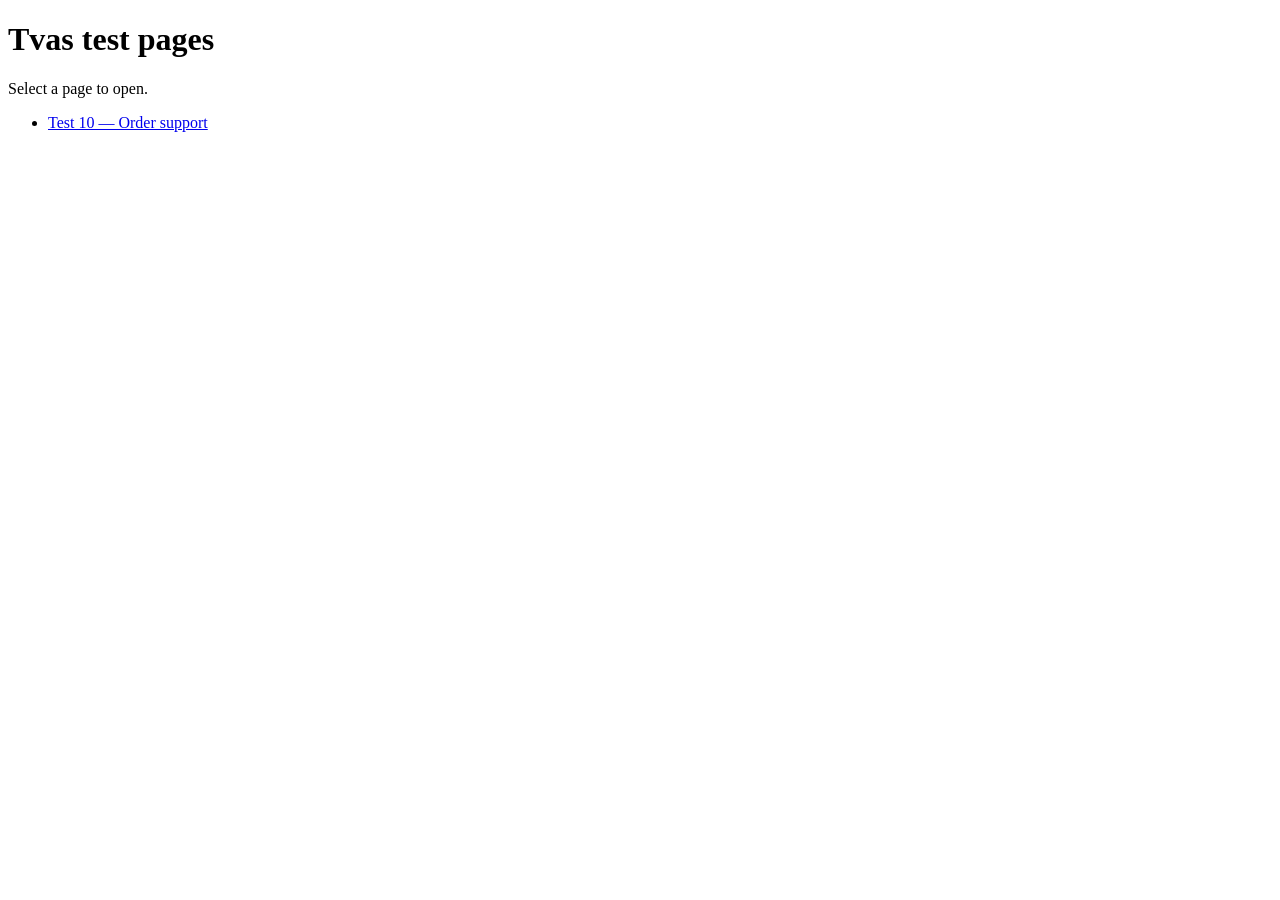
==== index.html @ 015b9561 "Organize Test 10 under its own page path" ====
<!doctype html>
<html lang="en">
  <head>
    <meta charset="utf-8">
    <meta name="viewport" content="width=device-width, initial-scale=1">
    <title>Tvas test pages</title>
  </head>
  <body>
    <main>
      <h1>Tvas test pages</h1>
      <p>Select a page to open.</p>
      <ul>
        <li><a href="./test10/">Test 10 — Order support</a></li>
      </ul>
    </main>
  </body>
</html>
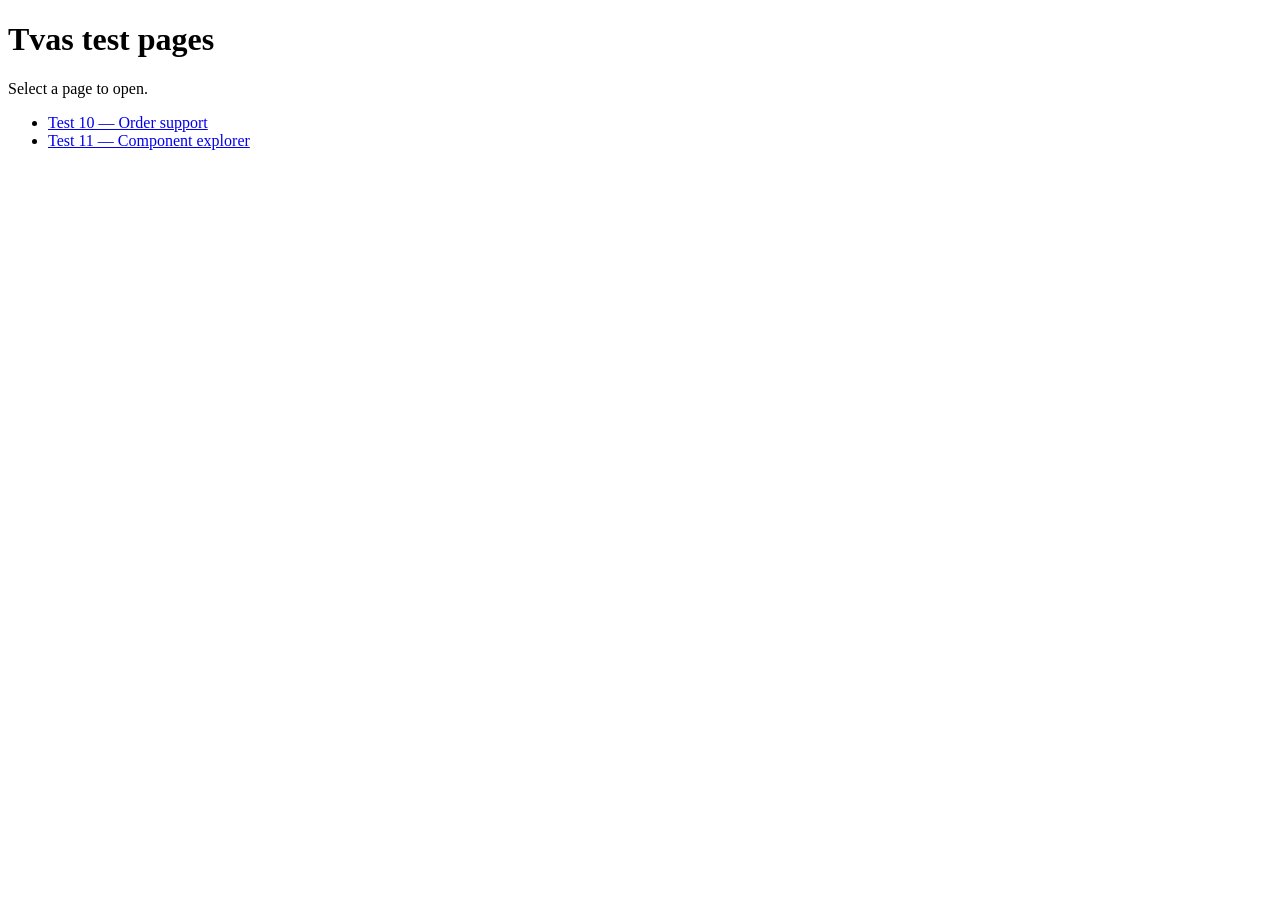
==== commit 469efb13: "Add Test 11 component explorer" ====
--- a/index.html
+++ b/index.html
@@ -11,6 +11,7 @@
       <p>Select a page to open.</p>
       <ul>
         <li><a href="./test10/">Test 10 — Order support</a></li>
+        <li><a href="./test11/">Test 11 — Component explorer</a></li>
       </ul>
     </main>
   </body>
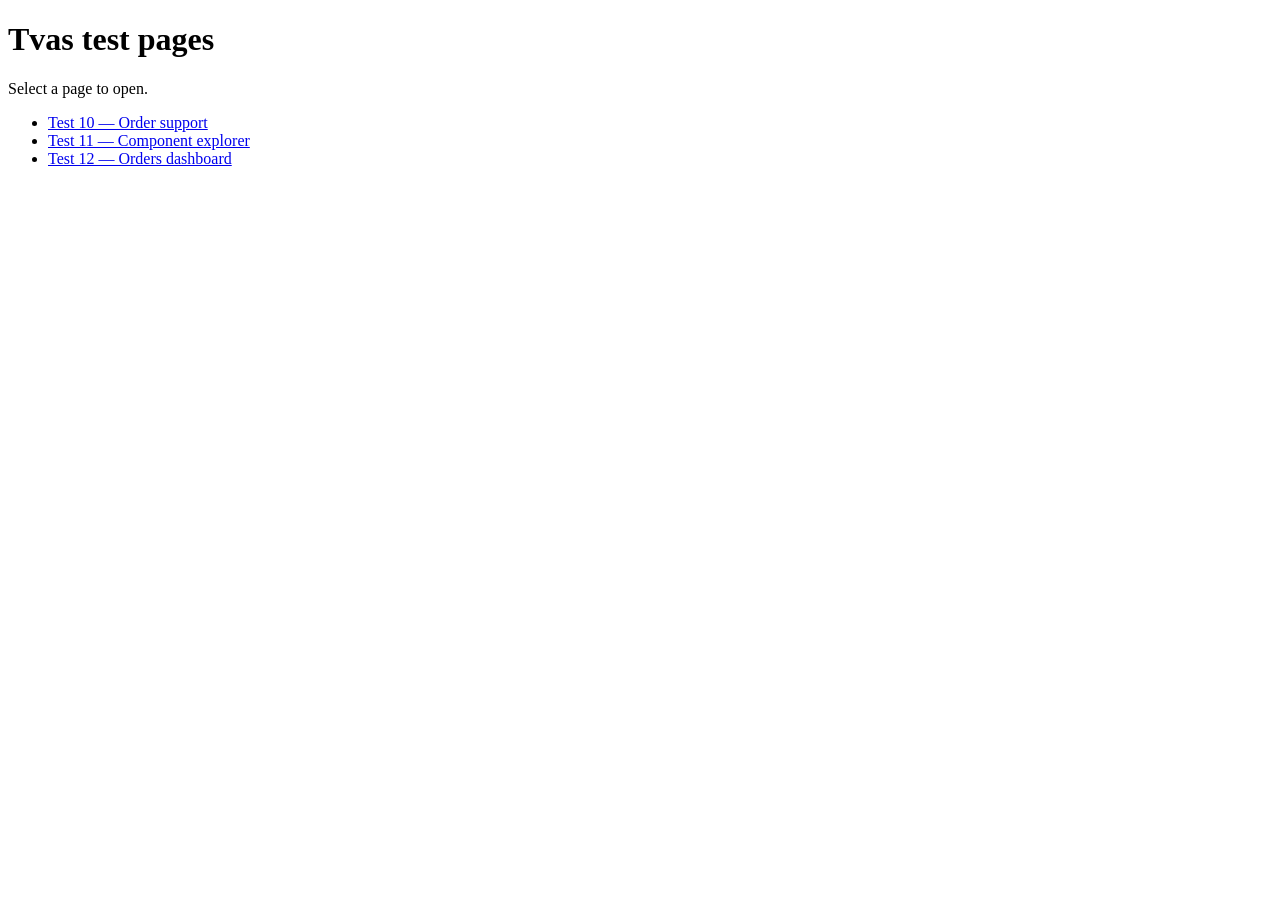
==== commit 44524da7: "Add Test 12 orders dashboard" ====
--- a/index.html
+++ b/index.html
@@ -12,6 +12,7 @@
       <ul>
         <li><a href="./test10/">Test 10 — Order support</a></li>
         <li><a href="./test11/">Test 11 — Component explorer</a></li>
+        <li><a href="./test12/">Test 12 — Orders dashboard</a></li>
       </ul>
     </main>
   </body>
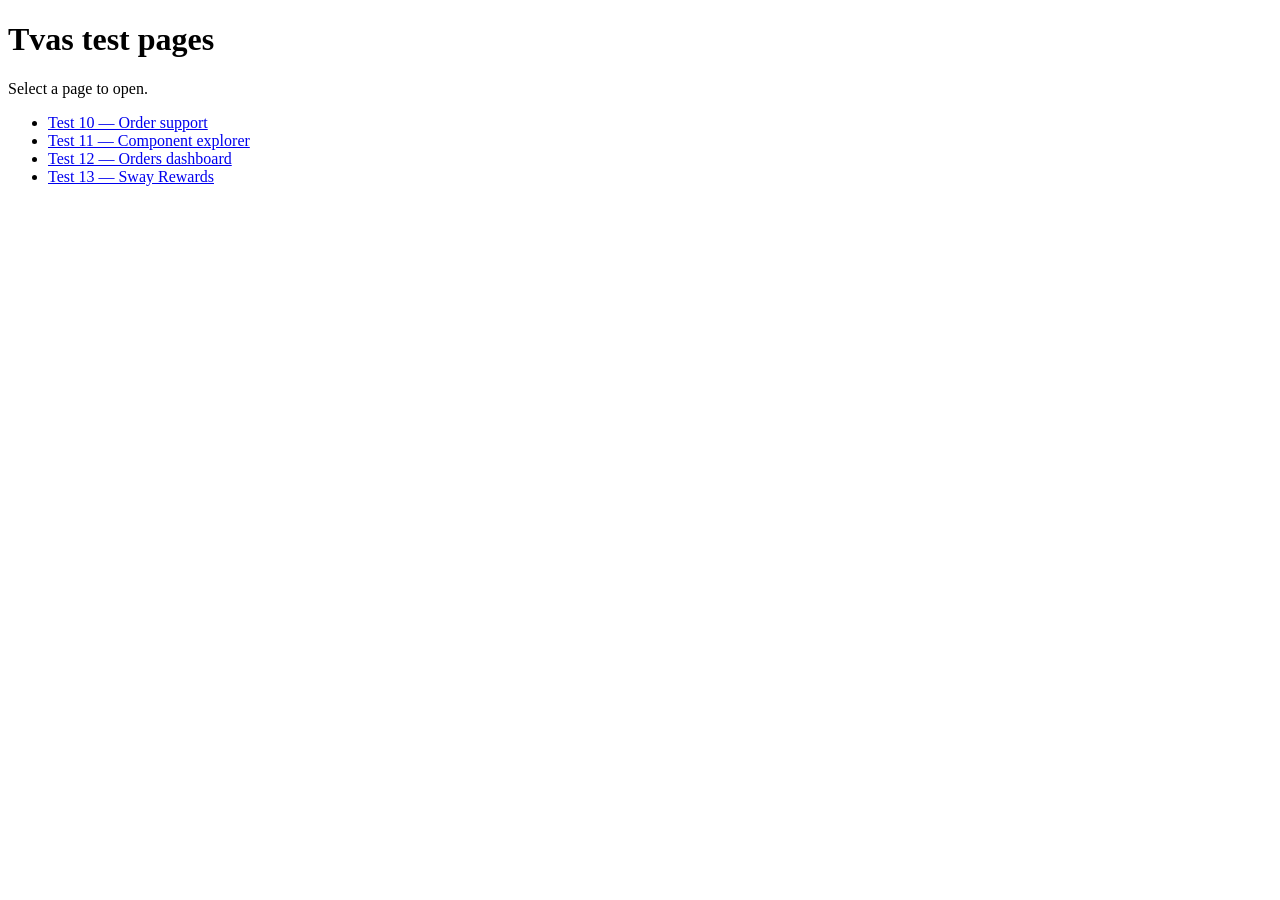
==== commit a217f080: "Add Test 13 Sway Rewards dashboard" ====
--- a/index.html
+++ b/index.html
@@ -13,6 +13,7 @@
         <li><a href="./test10/">Test 10 — Order support</a></li>
         <li><a href="./test11/">Test 11 — Component explorer</a></li>
         <li><a href="./test12/">Test 12 — Orders dashboard</a></li>
+        <li><a href="./test13/">Test 13 — Sway Rewards</a></li>
       </ul>
     </main>
   </body>
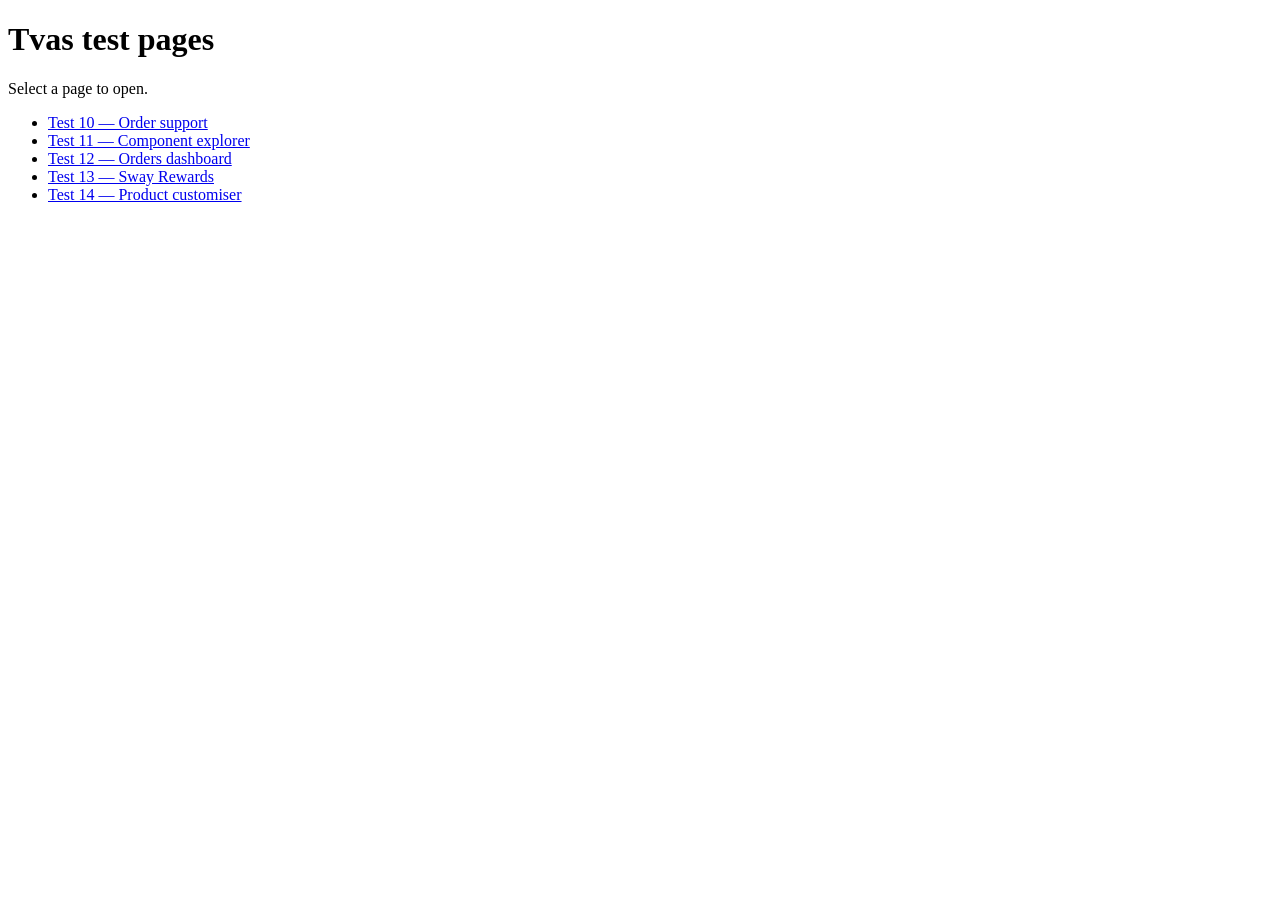
==== commit 40f53070: "Add Test 14 product customiser" ====
--- a/index.html
+++ b/index.html
@@ -14,6 +14,7 @@
         <li><a href="./test11/">Test 11 — Component explorer</a></li>
         <li><a href="./test12/">Test 12 — Orders dashboard</a></li>
         <li><a href="./test13/">Test 13 — Sway Rewards</a></li>
+        <li><a href="./test14/">Test 14 — Product customiser</a></li>
       </ul>
     </main>
   </body>
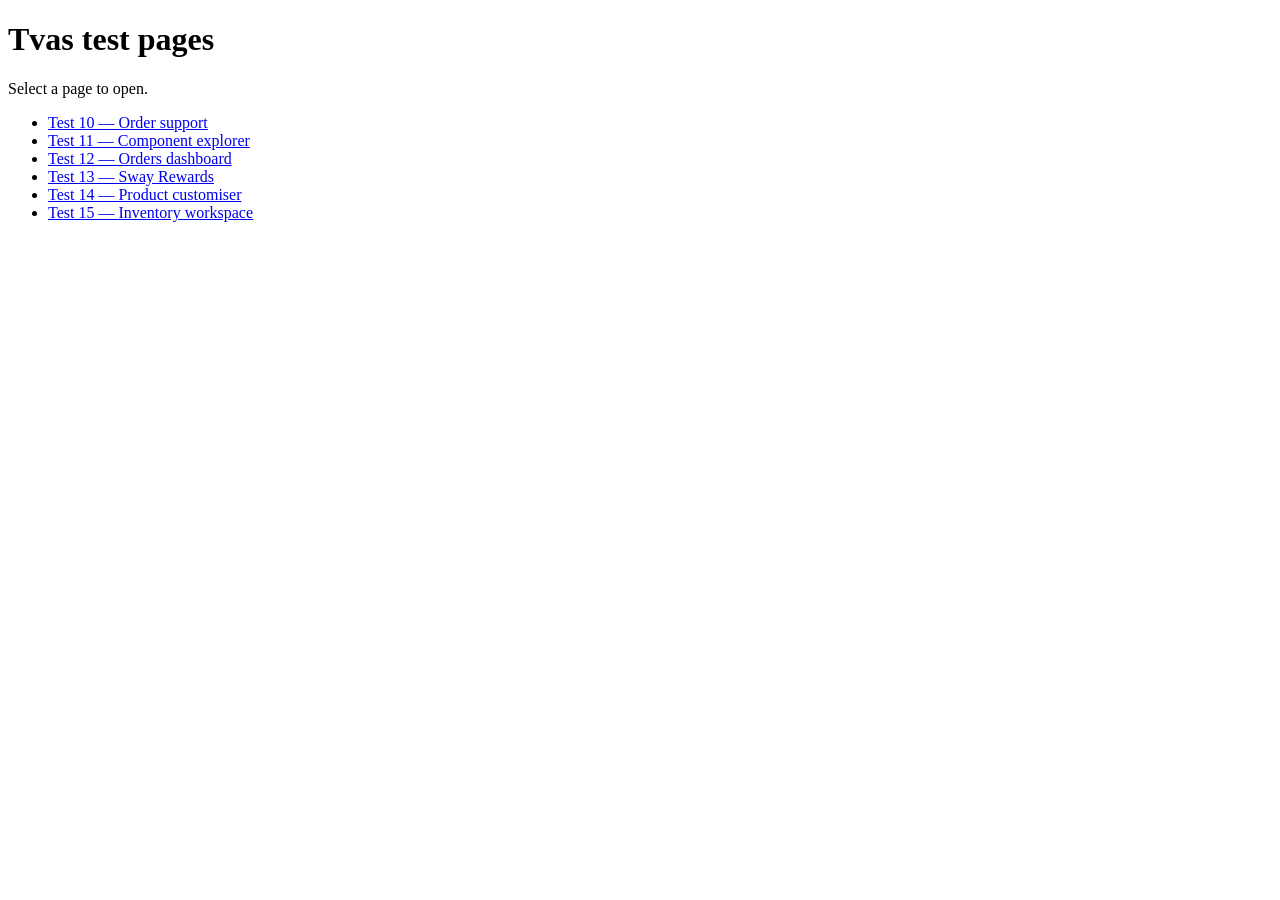
==== commit 5e52dab7: "Add Test 15 inventory workspace" ====
--- a/index.html
+++ b/index.html
@@ -15,6 +15,7 @@
         <li><a href="./test12/">Test 12 — Orders dashboard</a></li>
         <li><a href="./test13/">Test 13 — Sway Rewards</a></li>
         <li><a href="./test14/">Test 14 — Product customiser</a></li>
+        <li><a href="./test15/">Test 15 — Inventory workspace</a></li>
       </ul>
     </main>
   </body>
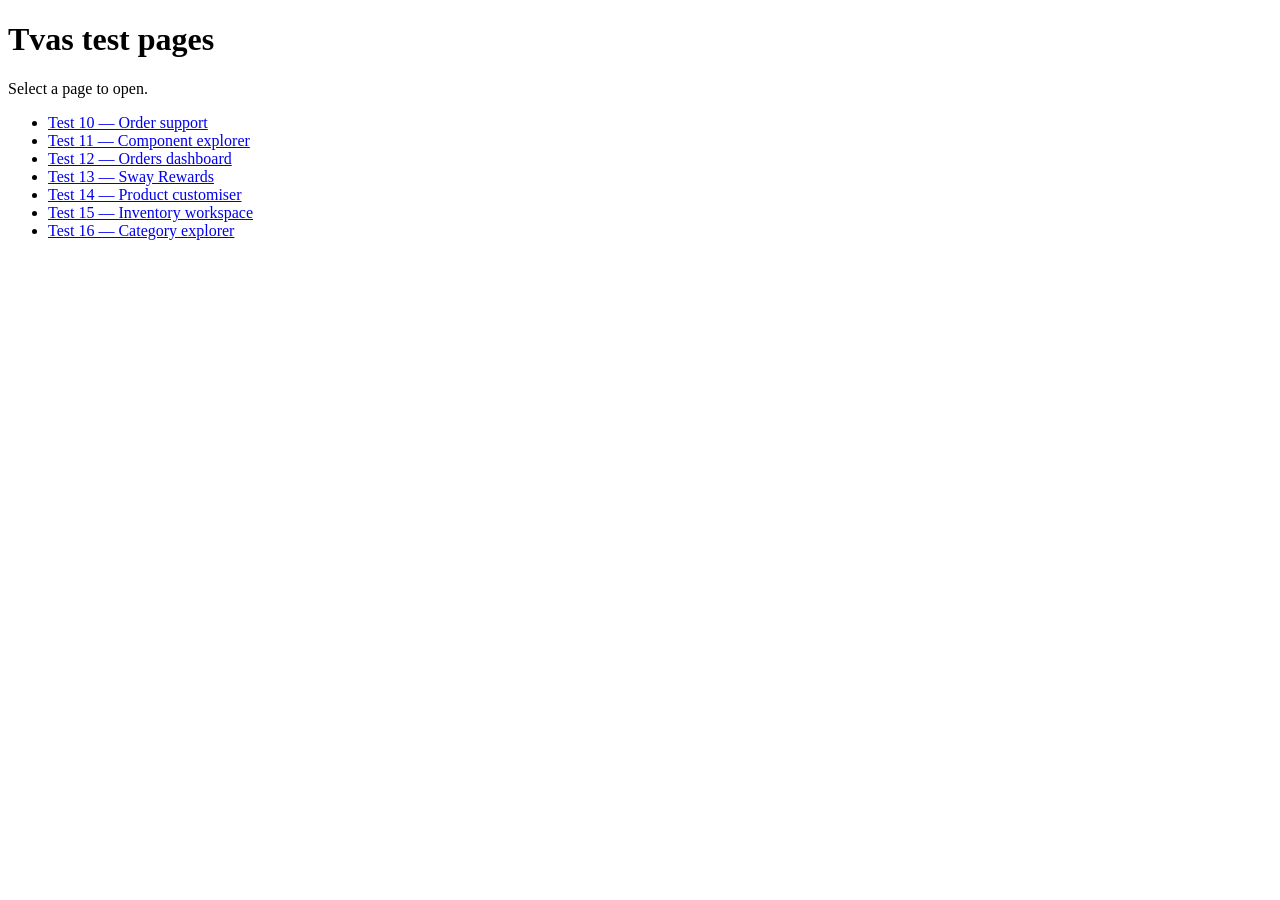
==== commit e6f0e5a1: "Add Test 16 category explorer" ====
--- a/index.html
+++ b/index.html
@@ -16,6 +16,7 @@
         <li><a href="./test13/">Test 13 — Sway Rewards</a></li>
         <li><a href="./test14/">Test 14 — Product customiser</a></li>
         <li><a href="./test15/">Test 15 — Inventory workspace</a></li>
+        <li><a href="./test16/">Test 16 — Category explorer</a></li>
       </ul>
     </main>
   </body>
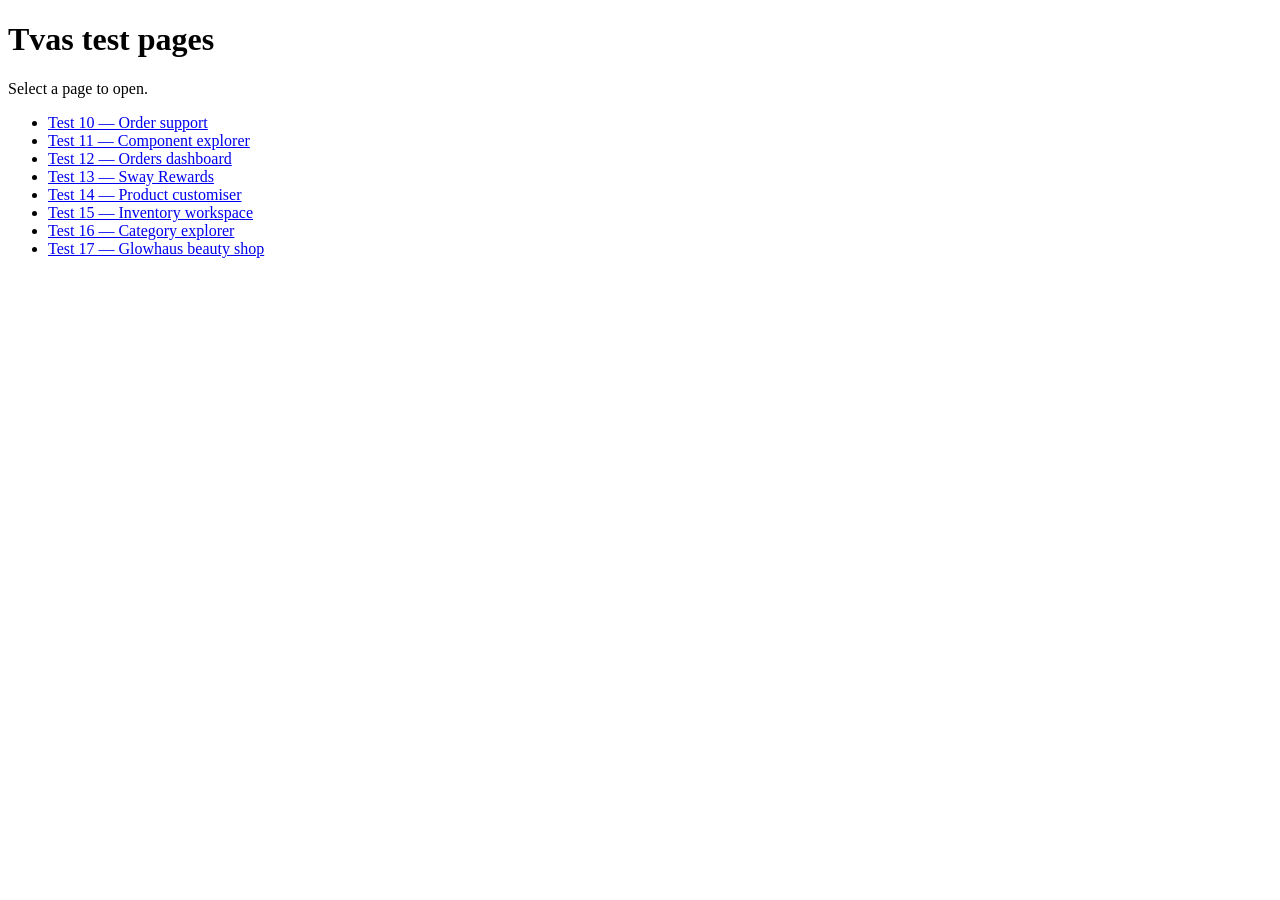
==== commit 6abf685c: "Add Test 17 beauty shop" ====
--- a/index.html
+++ b/index.html
@@ -17,6 +17,7 @@
         <li><a href="./test14/">Test 14 — Product customiser</a></li>
         <li><a href="./test15/">Test 15 — Inventory workspace</a></li>
         <li><a href="./test16/">Test 16 — Category explorer</a></li>
+        <li><a href="./test17/">Test 17 — Glowhaus beauty shop</a></li>
       </ul>
     </main>
   </body>
